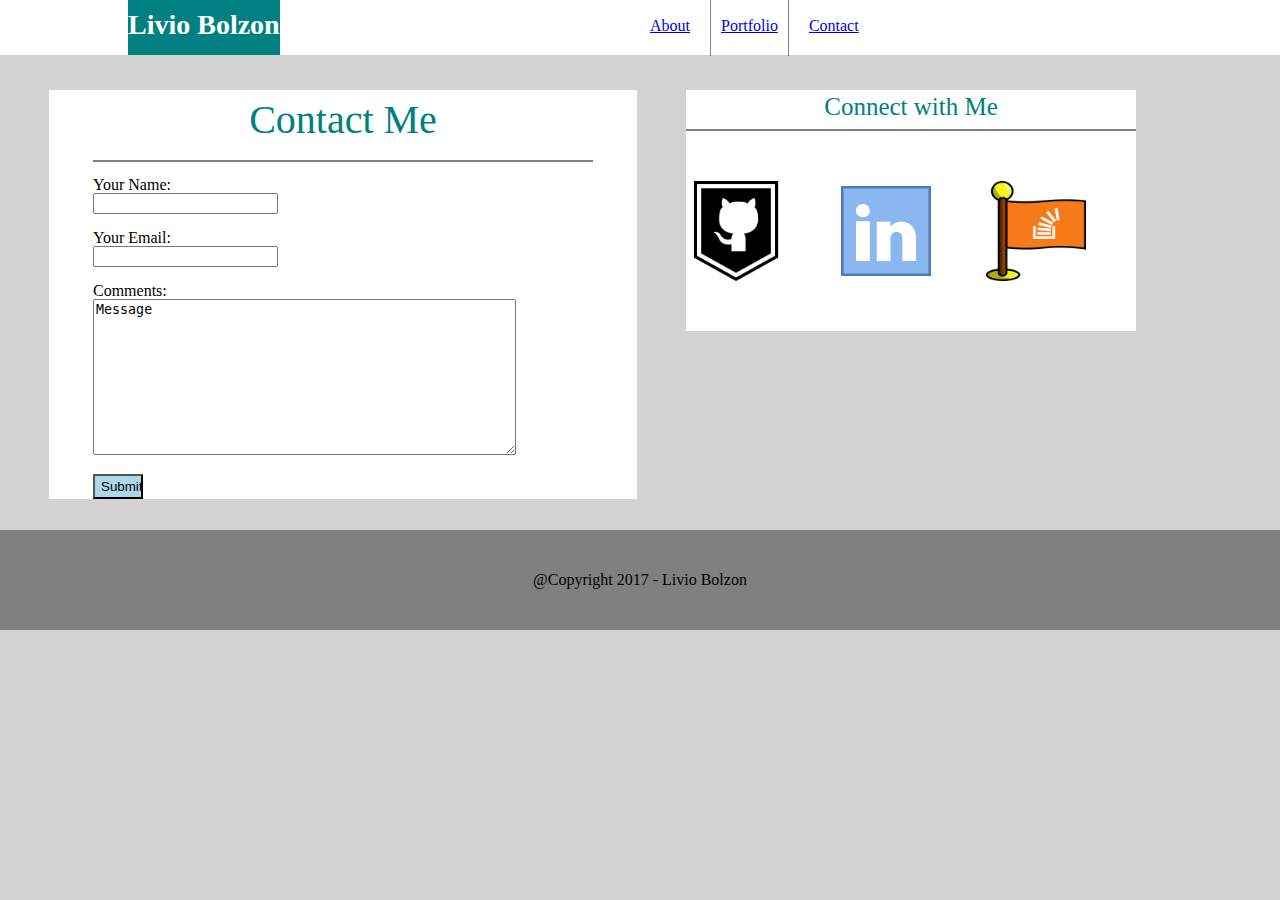
==== contact.html @ 9b382c0d "push" ====
<!doctype html>
<html>
<head>
<meta charset="utf-8">
<title>Livio Bolzon</title>
<link rel="stylesheet" type="text/css" href="css/reset.css">
<link rel="stylesheet" type="text/css" href="css/main.css">
</head>

<body class="container">
<div class="header">
  <div class="logo">
    <div id="name">Livio Bolzon</div>
  </div>
  <div class="nav">
    <ul class="nav-ul">
      <li class="nav-li" id="first"><a href="index.html">About</a></li>
      <li class="nav-li" id="sec"><a href="portfolio.html">Portfolio</a></li>
      <li class="nav-li" id="last"><a href="contact.html">Contact</a></li>
    </ul>
  </div>
</div>
<div class="mainblock">
<h2 class="maintitle">Contact Me</h2>
<form class="email "action ="email_me.php">
Your Name:<br>
<input type="text" name="Full Name"><br>
<br>
Your Email:<br>
<input type="text" name="mail"><br>
<br>
Comments:<br>
<textarea rows="10" cols="50">
Message
	</textarea><br>
<br>

<input class="submit" type="submit" value="Submit">
</form>


</div>
	<div class="contact">
  <h3 class="contacttitle">Connect with Me</h3>
<ul class="contact-ul">
    <li class="contact-li"><a href="https://github.com/livio1357"><img src="img/github.png" alt="GitHub Tile" ></a></li>
    <li class="contact-li"><a href="https://www.linkedin.com/liviobolzon" alt="Linkin Tile" > <img src="img/linkedin.png"></a></li>
    <li class="contact-li"><a href=""><img src="img/stackover.png" alt="StackOverflow Tile" ></a></li>
  </ul>
</div>
<div class="footer"> <p class="footer-copy">@Copyright 2017 - Livio Bolzon </p></div>
</body>
</html>
---- css/main.css ----
@charset "utf-8";
.container {
	background-color: lightgrey;
}
.header {
	  
    width: 100%;
    height: 60px;
    background-color: white;
    margin-top: -5px;
}
.logo {
	
	float: left;
	width: 50%;
	text-align: center;
	margin: auto;
	padding: auto;
	line-height: 60px;
}
#name {
	margin-bottom:10px;
	display: inline-block;
	float: left;
	width: auto;
	text-align: center;
	vertical-align: middle;
	background-color: teal;
	margin-left: 20%;
	
	font-size: 28px;
	color: white;
	font-weight: bolder;
}


.mainblock {
	    clear: both;
    float: left;
    width: 500px;
    height: auto;
    padding: 0 44px;
    margin: 1px 49px;
    background-color: white;
    margin-top: 25px;
}
.maintitle {
	       color: teal;
    width: 100%;
    border-bottom: solid 2px gray;
    padding-top: 10px;
    font-size: 40px;
    padding-bottom: 20px;
    text-align: center;

}
#profilepic {
	    float: left;
    display: inline-block;
    height: 150px;
    width: auto;
    padding-top: 20px;
}
.contact {
float: left;
    width: auto;
    height: auto;
    background-color: white;
    margin-top: 25px;
}
.contacttitle {
	text-align: center;
	width: 100%;
	line-height: 24px;
	border-bottom: solid 2px gray;
	padding-bottom:10px;
}
.contact-ul {
	list-style-type: none;
	width: 100%;
	margin: auto;
	padding-top:25px;
}
.contact-li {
	float: left;
	display: inline-block;
	width: 150px;
	height: 150px;
	padding-top: 25px;
}
.contact img {
	height: 100px;
	width: 100px;
}
.contact h3 {
	    color: teal;
    font-size: 25px;
    padding-top: 5px;
}
.footer {
	    clear: both;
    background-color: grey;
    height: 100px;
    text-align: center;
    line-height: 50px;
    position: relative;
    top: 30px;


}

.portitem-img{
	height: 200px;
	width: 200px;
	overflow: hidden;
}

.footer-copy{

text-align: center;
padding-top: 25px;


}

.nav {
	
	height: 60px;
	margin-top: 200px
	margin-left: 50px;}

.nav-ul {
	list-style-type: none;
}




.nav-li {
	    float: left;
    margin: 23px 10px;
    height: 20px;

}
#sec{
	    border-right: solid 1px gray;
    border-left: solid 1px gray;
    padding: 18px 10px;
    margin: 5px 10px;
}
.portitems{
	list-style-type: none;
}
.portitem{
	float: left;
    height: 250px;
    width: 200px;
    text-align: center;
    padding-top: 15px;
    margin-left: 27px;
}


.submit{

    height: 25px;
    width: 50px;
    background-color: lightblue;

}

.email{

padding-top: 15px;

}

.transbox { position: absolute;
margin-top: -50px;
margin-left: ;
height: 20px;
width: 200px;
  background-color: #20B2AA;



}

.color-1{
    padding-top: 20px;

}



.color-2{





}



.color-3{






}
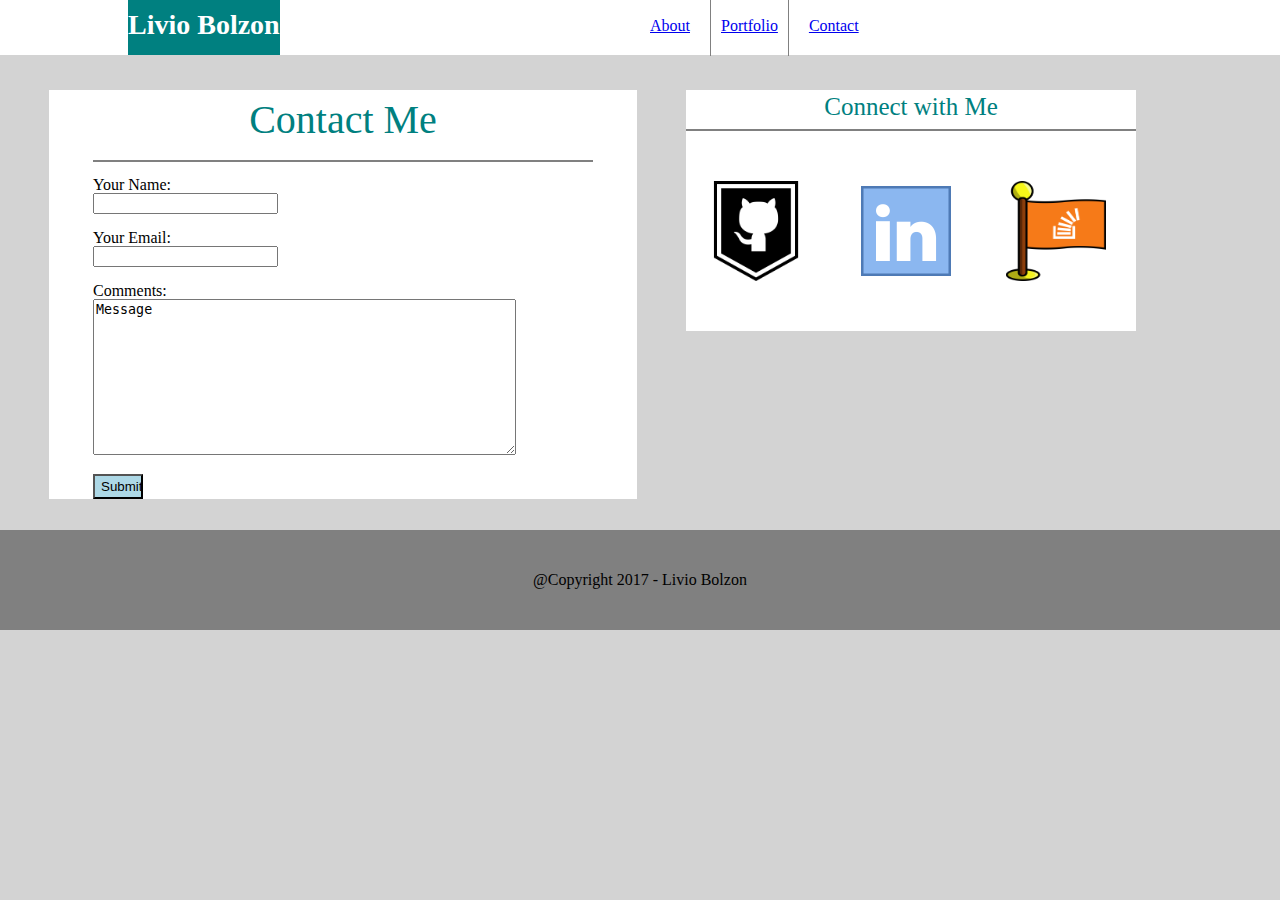
==== commit 36194910: "update" ====
--- a/contact.html
+++ b/contact.html
@@ -5,6 +5,7 @@
 <title>Livio Bolzon</title>
 <link rel="stylesheet" type="text/css" href="css/reset.css">
 <link rel="stylesheet" type="text/css" href="css/main.css">
+ <link rel="icon" href="favicon.ico">
 </head>
 
 <body class="container">
--- a/css/main.css
+++ b/css/main.css
@@ -89,9 +89,11 @@
 	padding-top: 25px;
 }
 .contact img {
-	height: 100px;
-	width: 100px;
-}
+    height: 100px;
+    width: 100px;
+    padding-left: 20px;
+}
+
 .contact h3 {
 	    color: teal;
     font-size: 25px;
